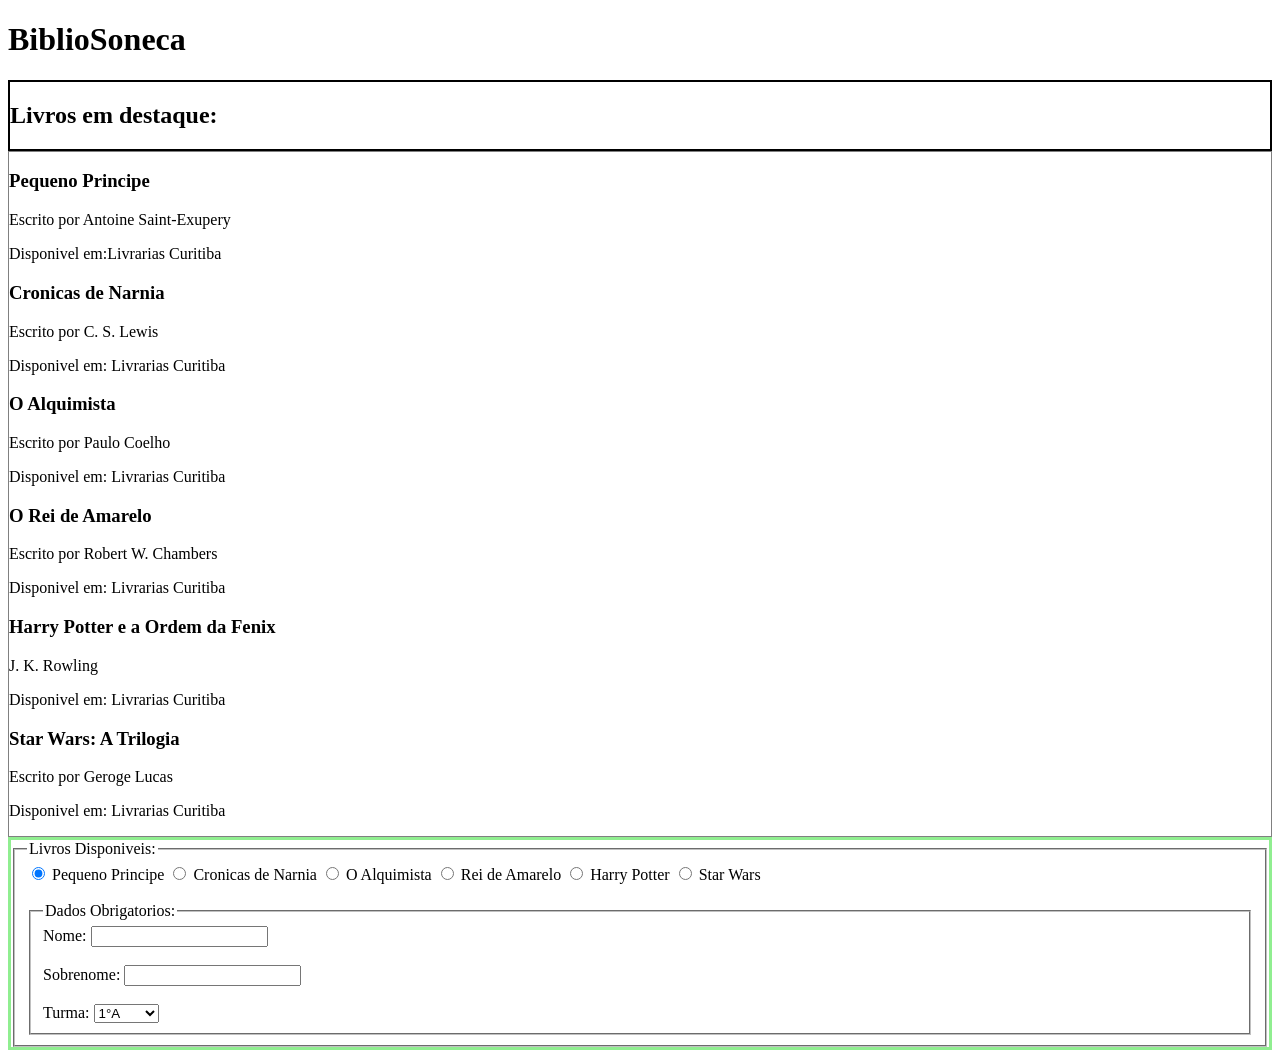
==== index.html @ de5080c7 "Arquivos html e css" ====
<!DOCTYPE html>
<html lang="pt-br">

<head>
    <meta charset="UTF-8">
    <meta name="viewport" content="width=device-width, initial-scale=1.0">
    <title>Livraria</title>
    <link rel="stylesheet" href="style.css">
</head>

<body>
    <h1>BiblioSoneca</h1>
    <header id="cabeca">
        <nav>
            <h1>Livros em destaque:</h1>

        </nav>
    </header>
    <main id="main">
        <h3>Pequeno Principe</h3>
        <p>Escrito por Antoine Saint-Exupery</p>
        <p>Disponivel em:Livrarias Curitiba</p>
        <h3>Cronicas de Narnia</h3>
        <p>Escrito por C. S. Lewis</p>
        <p>Disponivel em: Livrarias Curitiba</p>
        <h3>O Alquimista</h3>
        <p>Escrito por Paulo Coelho</p>
        <p>Disponivel em: Livrarias Curitiba</p>
        <h3>O Rei de Amarelo</h3>
        <p>Escrito por Robert W. Chambers</p>
        <p>Disponivel em: Livrarias Curitiba</p>
        <h3>Harry Potter e a Ordem da Fenix</h3>
        <p>J. K. Rowling</p>
        <p>Disponivel em: Livrarias Curitiba</p>
        <h3>Star Wars: A Trilogia</h3>
        <p>Escrito por Geroge Lucas</p>
        <p>Disponivel em: Livrarias Curitiba</p>
    </main>
    <div id="formulario">
    <form>
        <fieldset>
            <legend>Livros Disponiveis:</legend>
            <div class="field-group">
                <div class="radio-group">
                    <input type="radio" id="pp" name="livro" value="pp" checked>
                    <label for="gerencia">Pequeno Principe</label>
                    <input type="radio" id="cn" name="livro" value="cn">
                    <label for="financeiro">Cronicas de Narnia</label>
                    <input type="radio" id="oa" name="livro" value="oa">
                    <label for="recepcao">O Alquimista</label>
                    <input type="radio" id="ra" name="livro" value="ra">
                    <label for="administrativo">Rei de Amarelo</label>
                    <input type="radio" id="hp" name="livro" value="hp">
                    <label for="juridico">Harry Potter</label>
                    <input type="radio" id="sw" name="livro" value="sw">
                    <label for="juridico">Star Wars</label>
                </div>
            </div>
            <div class="field-group">
        </form></div><br>
        <fieldset>
            <legend>Dados Obrigatorios:</legend>
            <div class="field-group"></div>
            <label for="nome">Nome:</label>
            <input type="text">
            <br>
            <br>
            <label for="sobrenome">Sobrenome:</label>
            <input type="text">
            <br>
            <br>
            <div class="field-group">
                <label for="turma">Turma:</label>
                <select id="turma" name="turma">
                    <option value="A°" selected>1°A</option>
                    <option value="B°">1°B</option>
                    <option value="C°">1°C</option>
                    <option value="D°">1°D</option>
                    <option value="E°">1°E</option>
                    <option value="SI°">1°SI</option>
                    <option value="ADM°">1°ADM</option>
                    <option value="2A°" >2°A</option>
                    <option value="2B°">2°B</option>
                    <option value="2C°">2°C</option>
                    <option value="2D°">2°D</option>
                    <option value="2E°">2°E</option>
                    <option value="2SI°">2°SI</option>
                    <option value="2ADM°">2°ADM</option>
                    <option value="3A°" >3°A</option>
                    <option value="3B°">3°B</option>
                    <option value="3C°">3°C</option>
                    <option value="3D°">3°D</option>
                    <option value="3E°">3°E</option>
                    <option value="3SI°">3°SI</option>
                    <option value="3ADM°">3°ADM</option>
                </select>
            </div>
        </fieldset>
    <footer>

    </footer>
</body>

</html>
---- style.css ----
#cabeca {
    border: 2px solid black;
}
#main {
    border: 1px solid gray;
}
#formulario {
    border: 3px solid lightgreen;
}
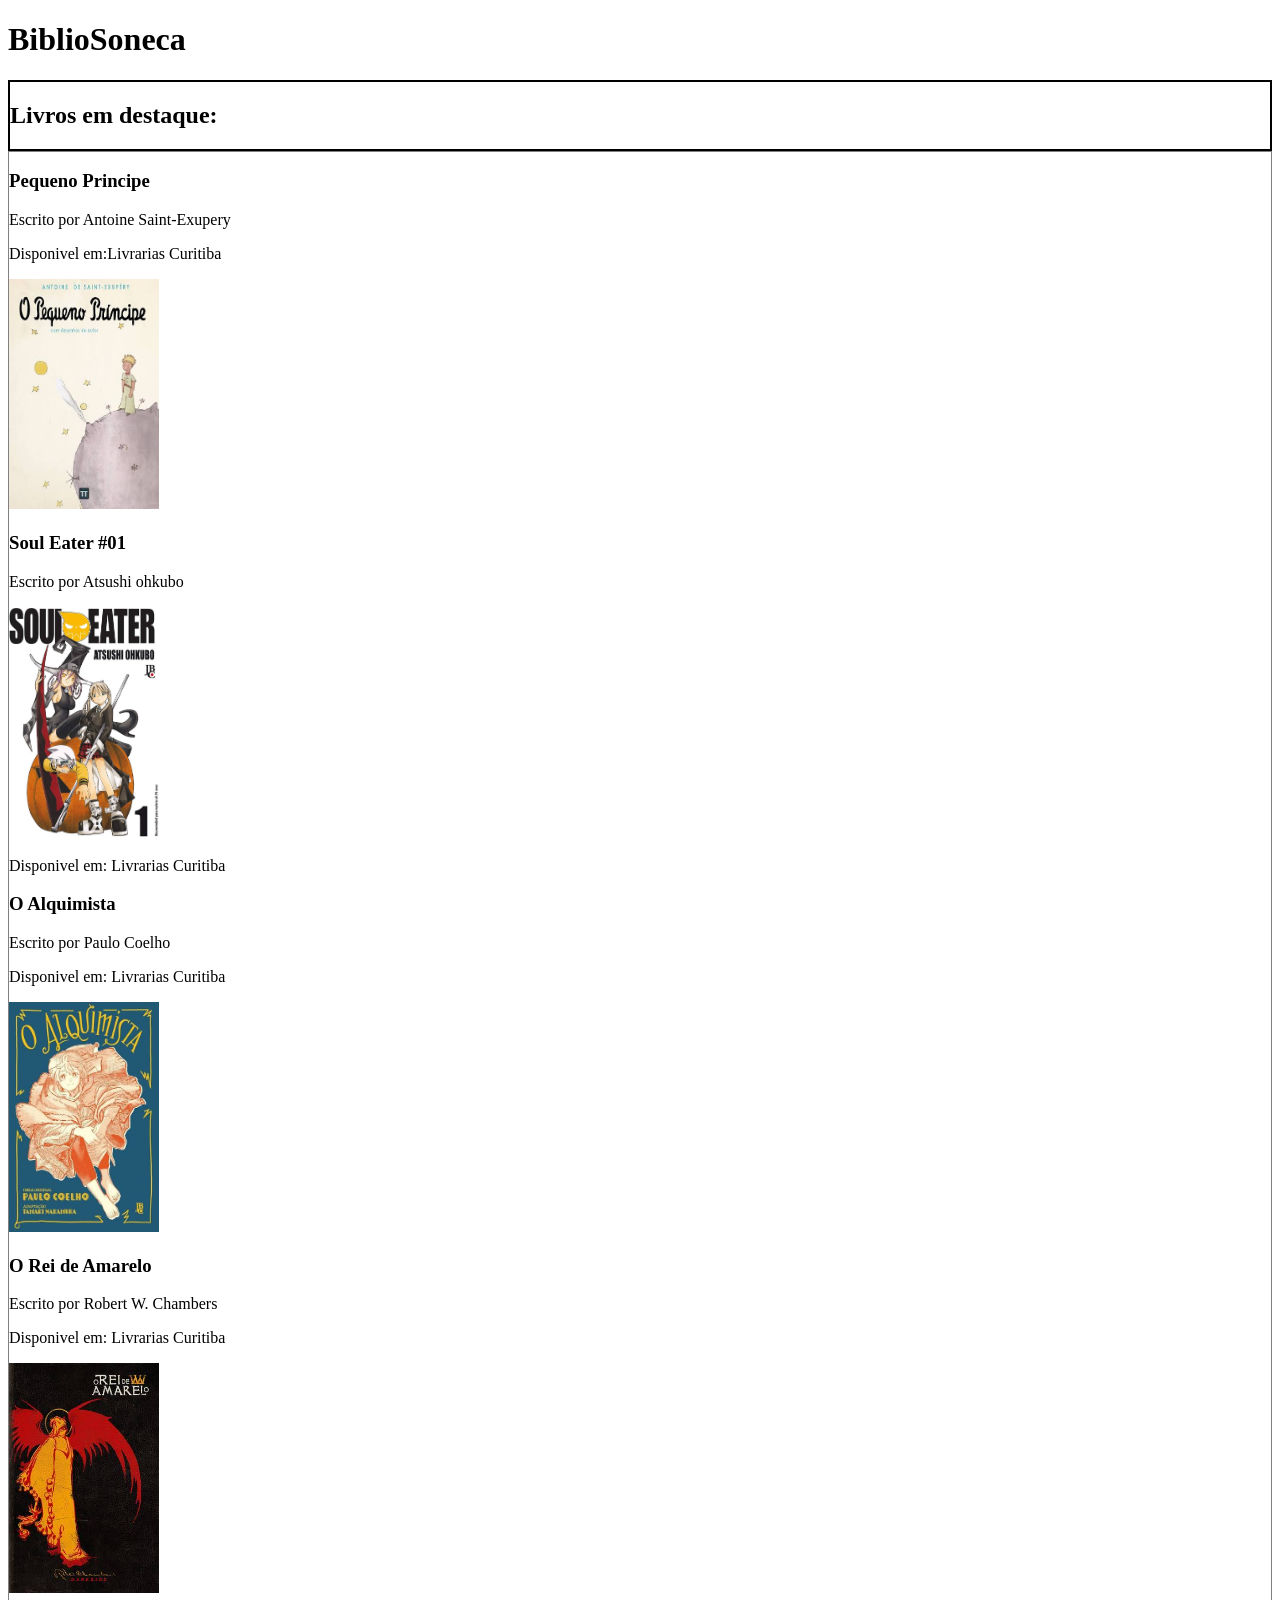
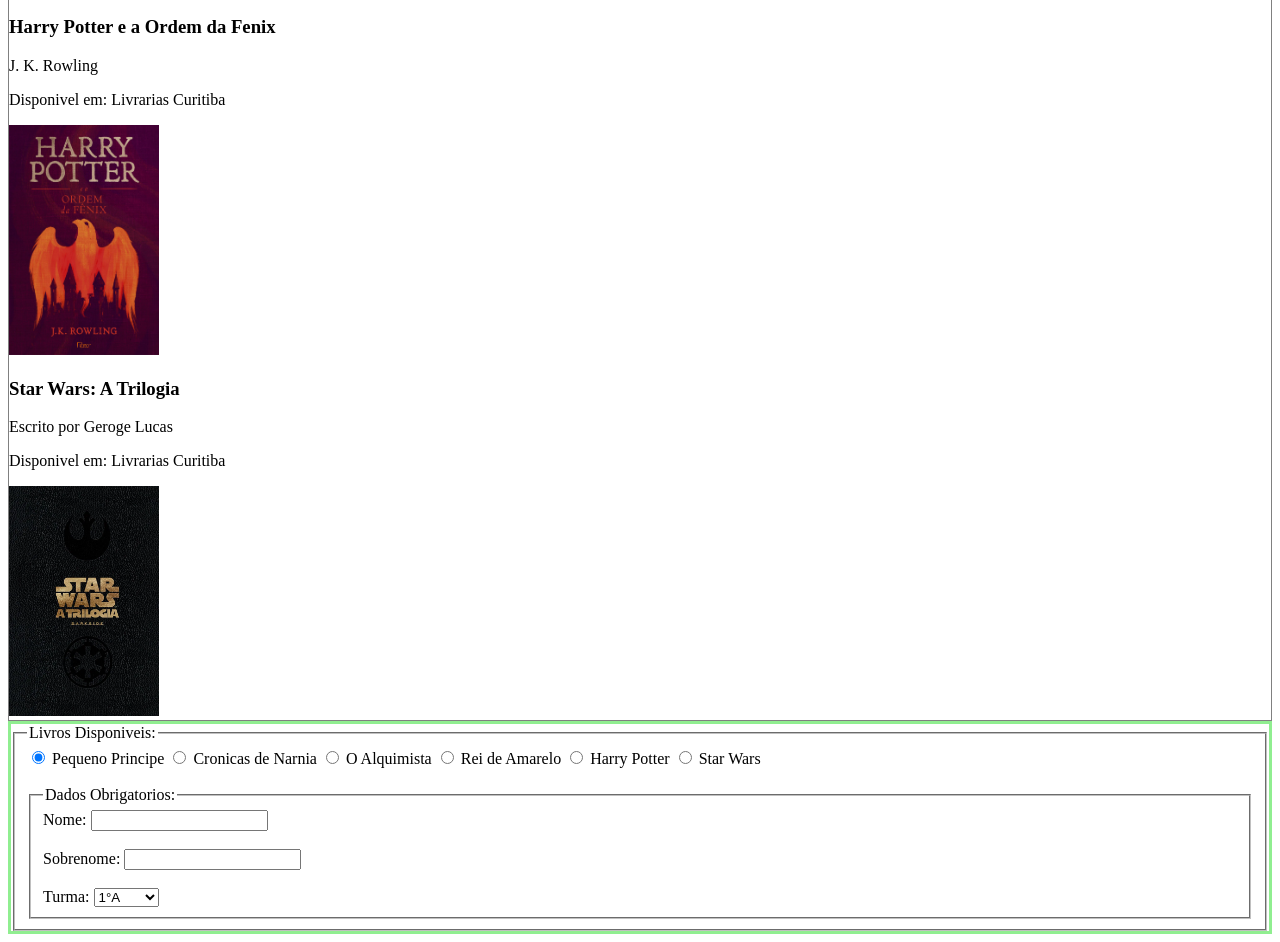
==== commit 36ee8bb4: "Arquivos Imagens, css e html" ====
--- a/index.html
+++ b/index.html
@@ -20,21 +20,28 @@
         <h3>Pequeno Principe</h3>
         <p>Escrito por Antoine Saint-Exupery</p>
         <p>Disponivel em:Livrarias Curitiba</p>
-        <h3>Cronicas de Narnia</h3>
-        <p>Escrito por C. S. Lewis</p>
+        <img src="imagens/pequenoprincipe.jfif" alt="" width="150" height="230">
+        <h3>Soul Eater #01</h3>
+        <p>Escrito por Atsushi ohkubo</p>
+        <img src="imagens/souleater.jpg" alt="" width="150" height="230">
         <p>Disponivel em: Livrarias Curitiba</p>
         <h3>O Alquimista</h3>
         <p>Escrito por Paulo Coelho</p>
         <p>Disponivel em: Livrarias Curitiba</p>
+        <img src="imagens/oalquimista.jfif" alt="" width="150" height="230">
         <h3>O Rei de Amarelo</h3>
         <p>Escrito por Robert W. Chambers</p>
         <p>Disponivel em: Livrarias Curitiba</p>
+        <img src="imagens/reideamarelo.jfif" alt="" width="150" height="230">
         <h3>Harry Potter e a Ordem da Fenix</h3>
         <p>J. K. Rowling</p>
         <p>Disponivel em: Livrarias Curitiba</p>
+        <img src="imagens/harrypotter.jpg" alt="" width="150"
+        height="230">
         <h3>Star Wars: A Trilogia</h3>
         <p>Escrito por Geroge Lucas</p>
         <p>Disponivel em: Livrarias Curitiba</p>
+        <img src="imagens/starwars.webp" alt="" width="150" height="230">
     </main>
     <div id="formulario">
     <form>
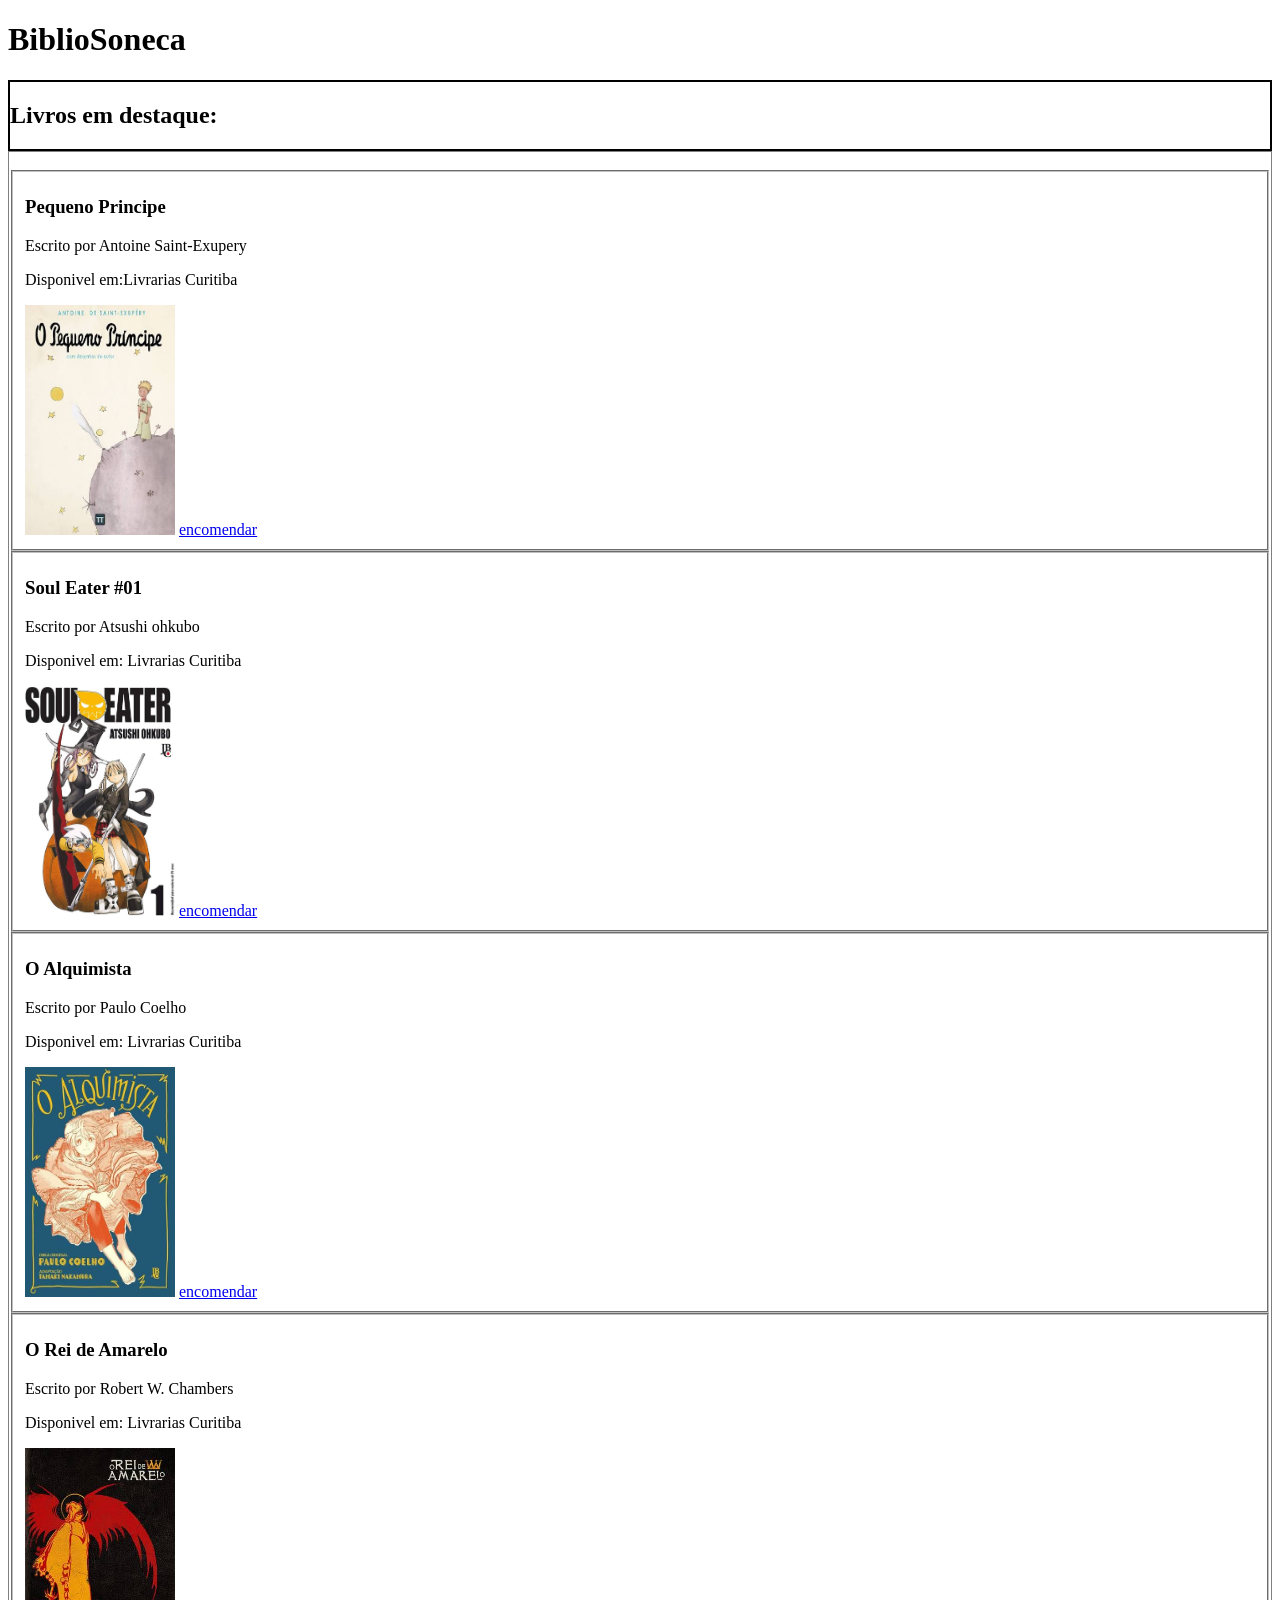
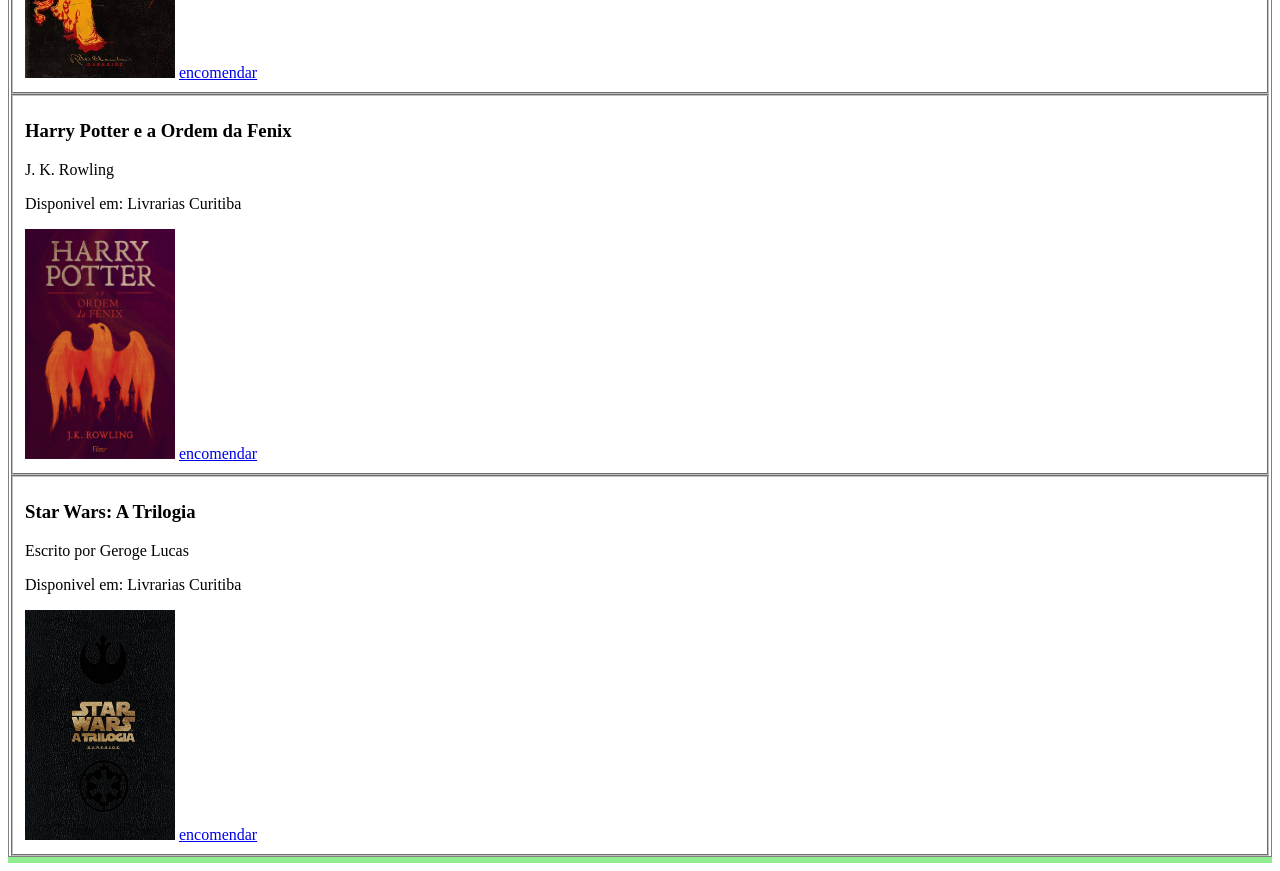
==== commit a67c46b1: "arquivo html" ====
--- a/index.html
+++ b/index.html
@@ -17,92 +17,53 @@
         </nav>
     </header>
     <main id="main">
+        <br>
+        <fieldset>
         <h3>Pequeno Principe</h3>
         <p>Escrito por Antoine Saint-Exupery</p>
         <p>Disponivel em:Livrarias Curitiba</p>
         <img src="imagens/pequenoprincipe.jfif" alt="" width="150" height="230">
+       <a href="livros.html">encomendar</a>
+    </fieldset>
+        <fieldset>
         <h3>Soul Eater #01</h3>
         <p>Escrito por Atsushi ohkubo</p>
+        <p>Disponivel em: Livrarias Curitiba</p>
         <img src="imagens/souleater.jpg" alt="" width="150" height="230">
-        <p>Disponivel em: Livrarias Curitiba</p>
+        <a href="livros.html">encomendar</a>
+        </fieldset>
+        <fieldset>
         <h3>O Alquimista</h3>
         <p>Escrito por Paulo Coelho</p>
         <p>Disponivel em: Livrarias Curitiba</p>
         <img src="imagens/oalquimista.jfif" alt="" width="150" height="230">
+        <a href="livros.html">encomendar</a>
+    </fieldset>
+    <fieldset>
         <h3>O Rei de Amarelo</h3>
         <p>Escrito por Robert W. Chambers</p>
         <p>Disponivel em: Livrarias Curitiba</p>
         <img src="imagens/reideamarelo.jfif" alt="" width="150" height="230">
+        <a href="livros.html">encomendar</a>
+    </fieldset>
+    <fieldset>
         <h3>Harry Potter e a Ordem da Fenix</h3>
         <p>J. K. Rowling</p>
         <p>Disponivel em: Livrarias Curitiba</p>
         <img src="imagens/harrypotter.jpg" alt="" width="150"
         height="230">
+        <a href="livros.html">encomendar</a>
+    </fieldset>
+    <fieldset>
         <h3>Star Wars: A Trilogia</h3>
         <p>Escrito por Geroge Lucas</p>
         <p>Disponivel em: Livrarias Curitiba</p>
         <img src="imagens/starwars.webp" alt="" width="150" height="230">
+        <a href="livros.html">encomendar</a>
+    </fieldset>
     </main>
     <div id="formulario">
-    <form>
-        <fieldset>
-            <legend>Livros Disponiveis:</legend>
-            <div class="field-group">
-                <div class="radio-group">
-                    <input type="radio" id="pp" name="livro" value="pp" checked>
-                    <label for="gerencia">Pequeno Principe</label>
-                    <input type="radio" id="cn" name="livro" value="cn">
-                    <label for="financeiro">Cronicas de Narnia</label>
-                    <input type="radio" id="oa" name="livro" value="oa">
-                    <label for="recepcao">O Alquimista</label>
-                    <input type="radio" id="ra" name="livro" value="ra">
-                    <label for="administrativo">Rei de Amarelo</label>
-                    <input type="radio" id="hp" name="livro" value="hp">
-                    <label for="juridico">Harry Potter</label>
-                    <input type="radio" id="sw" name="livro" value="sw">
-                    <label for="juridico">Star Wars</label>
-                </div>
-            </div>
-            <div class="field-group">
-        </form></div><br>
-        <fieldset>
-            <legend>Dados Obrigatorios:</legend>
-            <div class="field-group"></div>
-            <label for="nome">Nome:</label>
-            <input type="text">
-            <br>
-            <br>
-            <label for="sobrenome">Sobrenome:</label>
-            <input type="text">
-            <br>
-            <br>
-            <div class="field-group">
-                <label for="turma">Turma:</label>
-                <select id="turma" name="turma">
-                    <option value="A°" selected>1°A</option>
-                    <option value="B°">1°B</option>
-                    <option value="C°">1°C</option>
-                    <option value="D°">1°D</option>
-                    <option value="E°">1°E</option>
-                    <option value="SI°">1°SI</option>
-                    <option value="ADM°">1°ADM</option>
-                    <option value="2A°" >2°A</option>
-                    <option value="2B°">2°B</option>
-                    <option value="2C°">2°C</option>
-                    <option value="2D°">2°D</option>
-                    <option value="2E°">2°E</option>
-                    <option value="2SI°">2°SI</option>
-                    <option value="2ADM°">2°ADM</option>
-                    <option value="3A°" >3°A</option>
-                    <option value="3B°">3°B</option>
-                    <option value="3C°">3°C</option>
-                    <option value="3D°">3°D</option>
-                    <option value="3E°">3°E</option>
-                    <option value="3SI°">3°SI</option>
-                    <option value="3ADM°">3°ADM</option>
-                </select>
-            </div>
-        </fieldset>
+    
     <footer>
 
     </footer>
